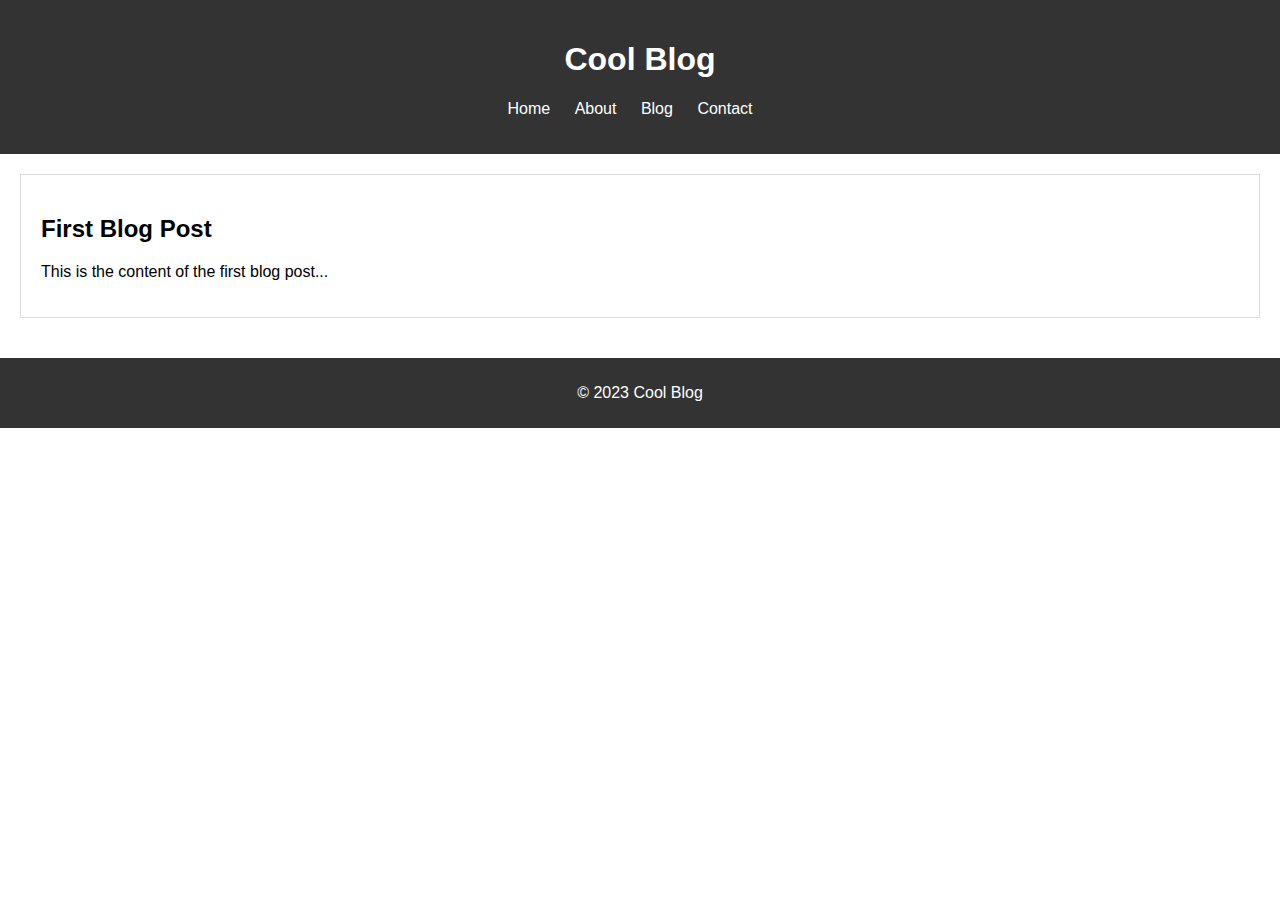
==== target_website/index.html @ 2a4cea0c "Home page" ====
<!DOCTYPE html>
<html lang="en">
<head>
  <meta charset="UTF-8">
  <meta name="viewport" content="width=device-width, initial-scale=1.0">
  <link rel="stylesheet" href="styles.css">
  <title>Cool Blog</title>
</head>
<body>
  <header>
    <h1>Cool Blog</h1>
    <nav>
      <ul>
        <li><a href="#">Home</a></li>
        <li><a href="#">About</a></li>
        <li><a href="#">Blog</a></li>
        <li><a href="#">Contact</a></li>
      </ul>
    </nav>
  </header>

  <main>
    <article class="blog-post">
      <h2>First Blog Post</h2>
      <p>This is the content of the first blog post...</p>
    </article>
  </main>

  <footer>
    <p>&copy; 2023 Cool Blog</p>
  </footer>
  
  <script src="./script.js"></script>
</body>
</html>
---- target_website/styles.css ----
body {
  font-family: Arial, sans-serif;
  margin: 0;
  padding: 0;
}

header {
  background-color: #333;
  color: #fff;
  padding: 20px;
  text-align: center;
}

nav ul {
  list-style: none;
  padding: 0;
}

nav ul li {
  display: inline-block;
  margin-right: 20px;
}

nav a {
  color: #fff;
  text-decoration: none;
  transition: color 0.3s;
}

nav a:hover {
  color: #ff9900;
}

main {
  padding: 20px;
}

.blog-post {
  border: 1px solid #ddd;
  padding: 20px;
  margin-bottom: 20px;
}

footer {
  background-color: #333;
  color: #fff;
  text-align: center;
  padding: 10px;
}
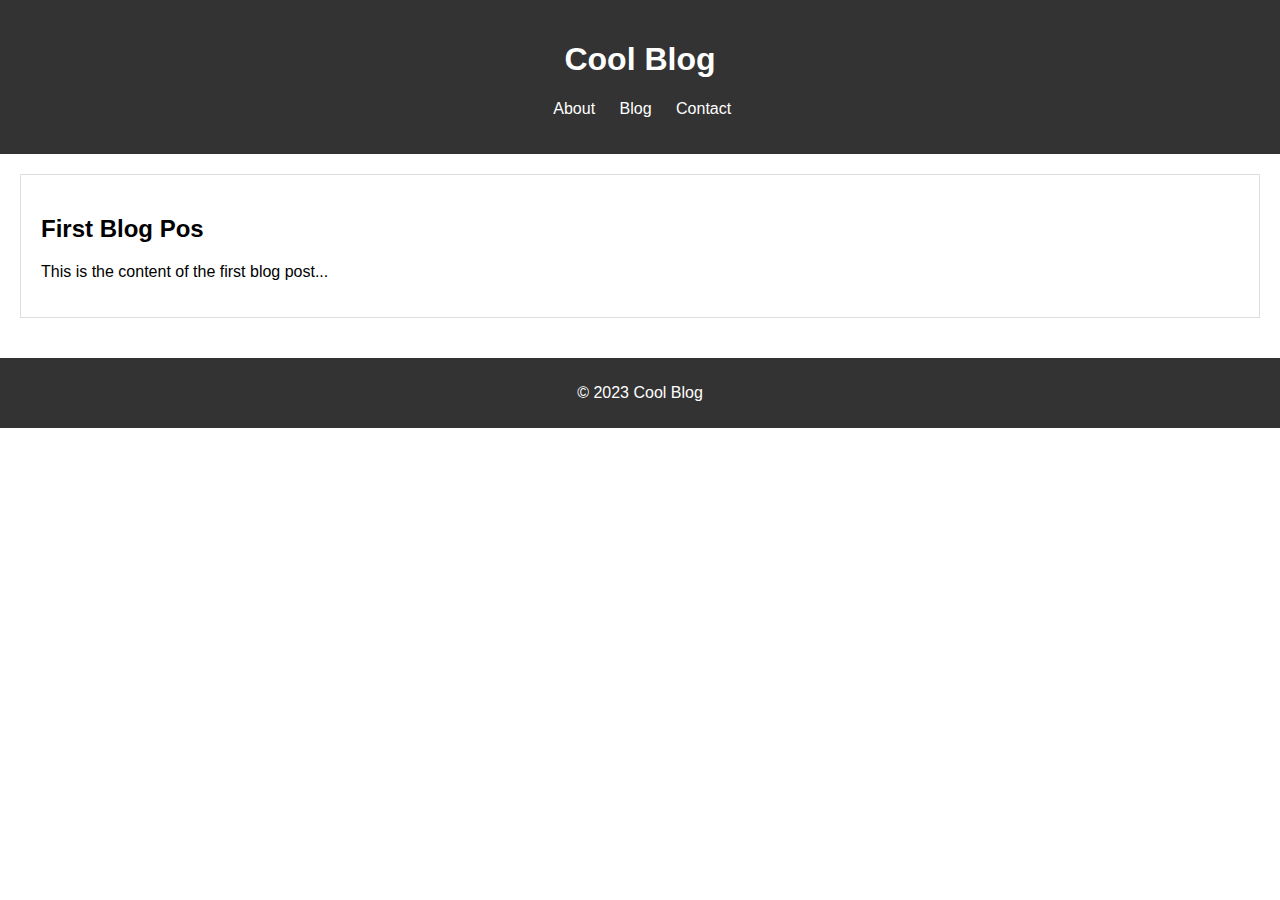
==== commit 95a9e355: "Color change" ====
--- a/target_website/index.html
+++ b/target_website/index.html
@@ -11,7 +11,7 @@
     <h1>Cool Blog</h1>
     <nav>
       <ul>
-        <li><a href="#">Home</a></li>
+        <li><a href="#"></a></li>
         <li><a href="#">About</a></li>
         <li><a href="#">Blog</a></li>
         <li><a href="#">Contact</a></li>
@@ -21,7 +21,7 @@
 
   <main>
     <article class="blog-post">
-      <h2>First Blog Post</h2>
+      <h2>First Blog Pos</h2>
       <p>This is the content of the first blog post...</p>
     </article>
   </main>
